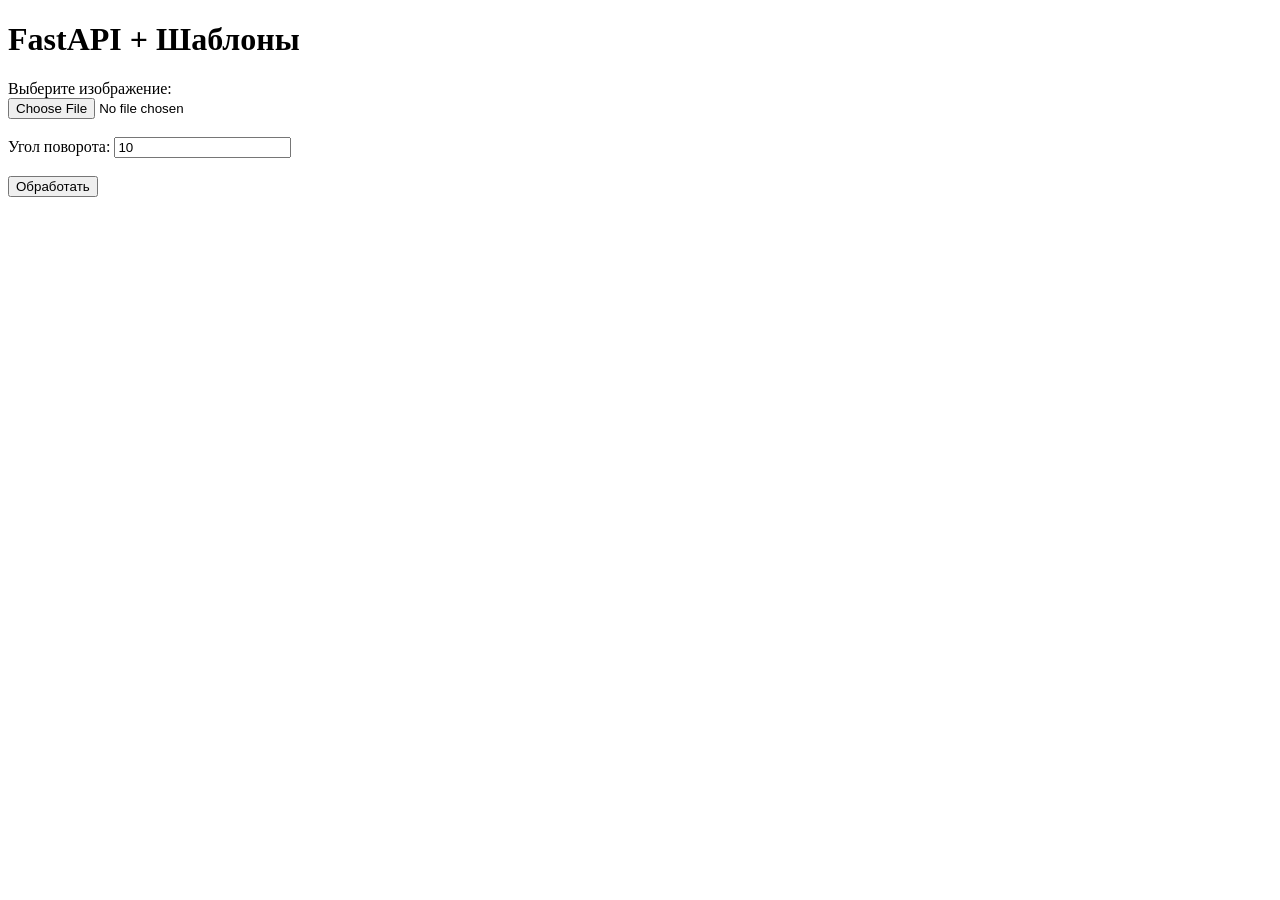
==== templates/index.html @ 57c71ab0 "Initial project commit" ====
<!DOCTYPE html>
<html lang="en">
<head>
    <title>Загрузка изображения</title>
    <script src="https://www.google.com/recaptcha/api.js" async defer></script>
</head>
<body>
<div class="container">
<h1>FastAPI + Шаблоны</h1>
    <form action="/process" enctype="multipart/form-data" method="post">
        <label>Выберите изображение: </label><br>
        <input  name="file" type="file" accept="image/*" required><br><br>
        <label>Угол поворота: </label>
        <input type="number" name="angle" value="10" required><br><br>
        <div class="g-recaptcha" data-sitekey="6Lc4WiIsAAAAAHc2V-XDPF4jqt3wo_EC40k1FDJu"></div>

        <button type="submit">Обработать</button>
    </form>
</div>
</body>
</html>
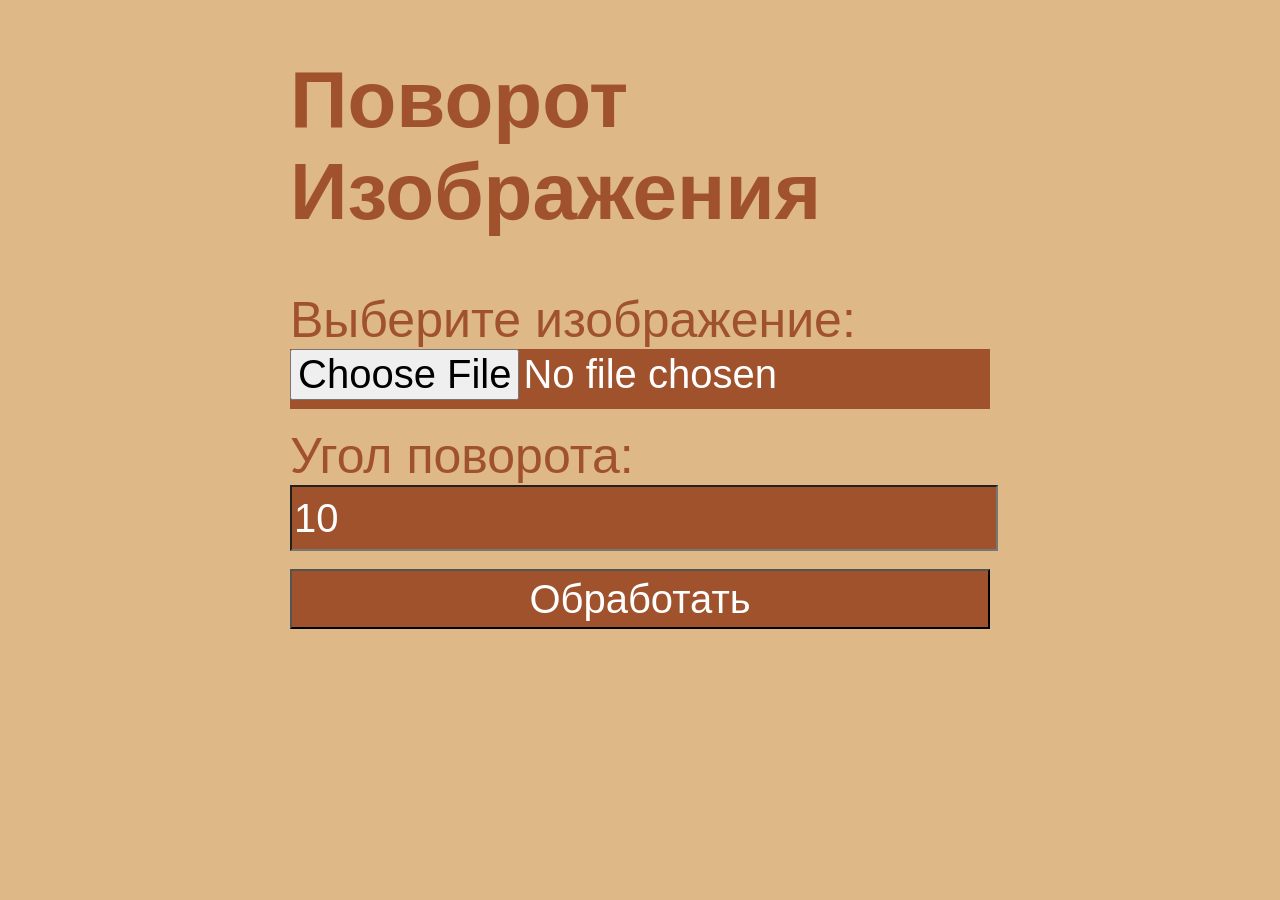
==== commit e83d6d2c: "initial" ====
--- a/templates/index.html
+++ b/templates/index.html
@@ -3,10 +3,11 @@
 <head>
     <title>Загрузка изображения</title>
     <script src="https://www.google.com/recaptcha/api.js" async defer></script>
+    <link rel="stylesheet" type="text/css" href="/static/styles.css">
 </head>
 <body>
 <div class="container">
-<h1>FastAPI + Шаблоны</h1>
+<h1>Поворот Изображения</h1>
     <form action="/process" enctype="multipart/form-data" method="post">
         <label>Выберите изображение: </label><br>
         <input  name="file" type="file" accept="image/*" required><br><br>
--- a/static/styles.css
+++ b/static/styles.css
@@ -0,0 +1,55 @@
+body{
+    font-family: Arial, Helvetica, sans-serif;
+    background-color: burlywood;
+    color: sienna;
+}
+label{
+    font-size: 50px;
+    color: sienna;
+}
+.container{
+    width: 700px;
+    margin: 50px auto;
+}
+form button{
+    width: 100%;
+    height: 60px;
+    background-color:sienna;
+    color: white;
+    font-size:40px;
+}
+form input{
+    width:100%;
+    height:60px;
+     background-color:sienna;
+    color: white;
+    font-size:40px;
+}
+h1{
+    font-size:80px;
+}
+
+.block {
+    width: 90%;
+    margin: 30px auto;
+    padding: 20px;
+    border: 3px solid sienna;
+    border-radius: 10px;
+    background: #fff3e0;
+}
+
+legend {
+    font-size: 28px;
+    color: sienna;
+    padding: 0 10px;
+    font-weight: bold;
+}
+
+.hist-row {
+    display: flex;
+    justify-content: center;
+    gap: 20px;
+}
+.hist-row img{
+    width:500px;
+}
